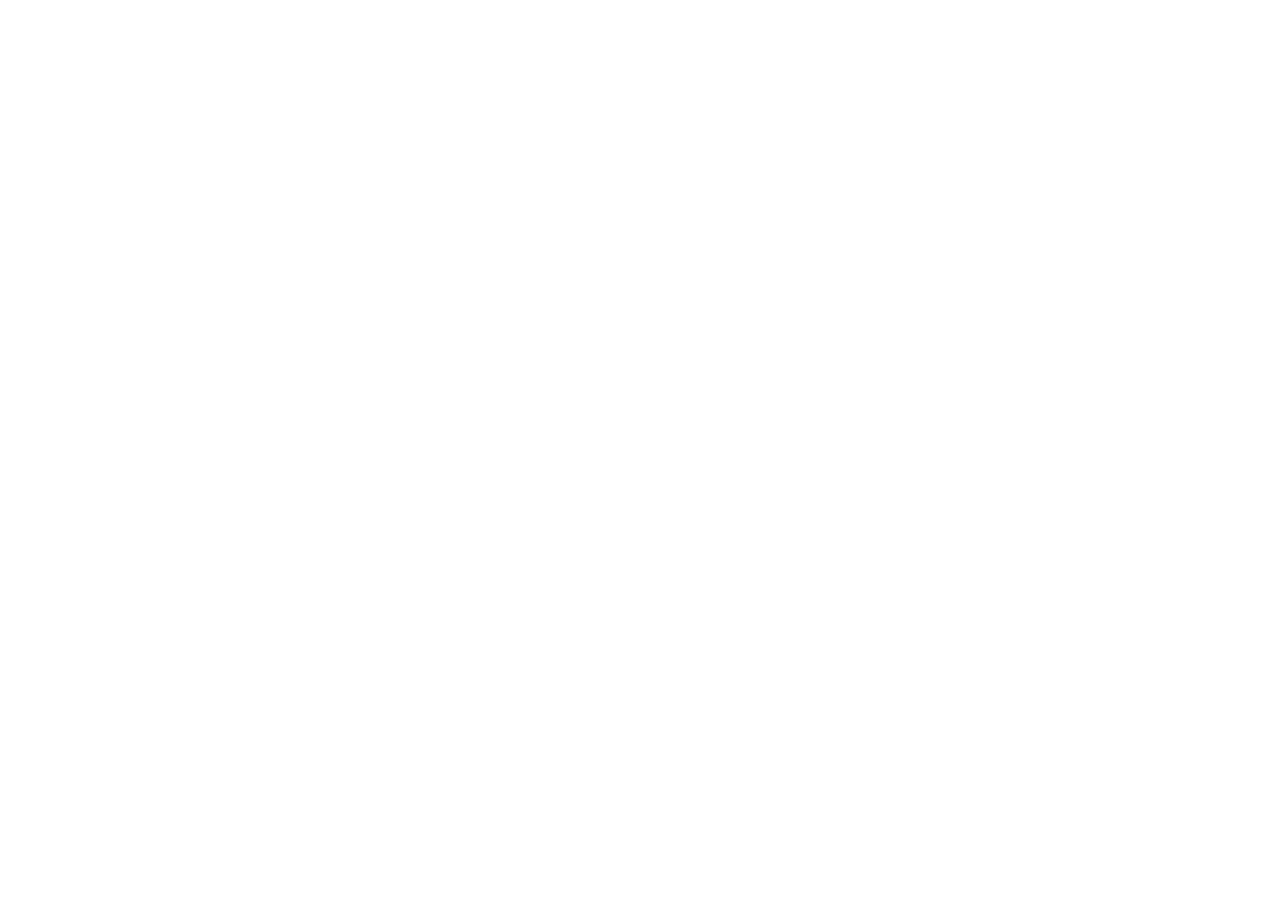
==== src/main/resources/templates/fragments.html @ b89e2f6d "Initial commit" ====
<!DOCTYPE html>
<html lang="nl" xmlns:th="http://www.thymeleaf.org">
<head th:fragment="head(title)">
    <link rel="icon" th:href="@{/static/icons/personeel.ico}" type="images/x-icon">
    <title th:text="${title}"></title>
    <link rel="stylesheet" th:href="@{/css/personeel.css}">
</head>
<body>
</body>
</html>
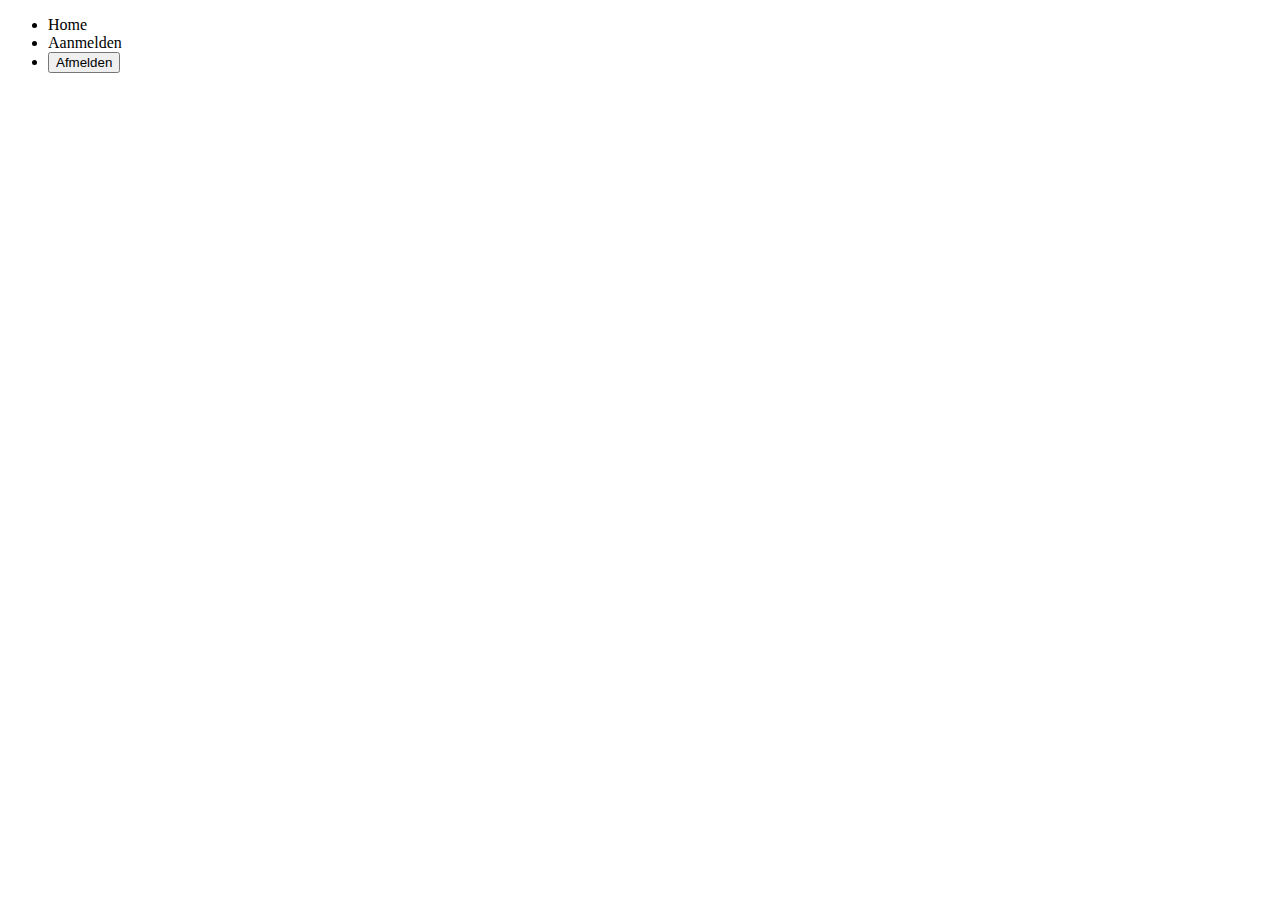
==== commit 37449d26: "Upgrado" ====
--- a/src/main/resources/templates/fragments.html
+++ b/src/main/resources/templates/fragments.html
@@ -1,10 +1,22 @@
 <!DOCTYPE html>
-<html lang="nl" xmlns:th="http://www.thymeleaf.org">
+<html lang="nl" xmlns:th="http://www.thymeleaf.org" xmlns:sec="http://www.thymeleaf.org/extras/spring-security">
 <head th:fragment="head(title)">
-    <link rel="icon" th:href="@{/static/icons/personeel.ico}" type="images/x-icon">
+    <link rel="icon" th:href="@{/images/personeel.ico}" type="images/x-icon">
     <title th:text="${title}"></title>
     <link rel="stylesheet" th:href="@{/css/personeel.css}">
 </head>
 <body>
+<nav th:fragment="menu">
+    <ul>
+        <li class="links"><a th:href="@{/}">Home</a></li>
+        <li sec:authorize="isAnonymous()"><a th:href="@{/login}">Aanmelden</a></li>
+        <li sec:authorize="isAuthenticated()">
+            <form method="post" th:action="@{/logout}">
+                <span class="rechts" sec:authentication="name"></span>
+                <input class="button" type="submit" value="Afmelden">
+            </form>
+        </li>
+    </ul>
+</nav>
 </body>
 </html>